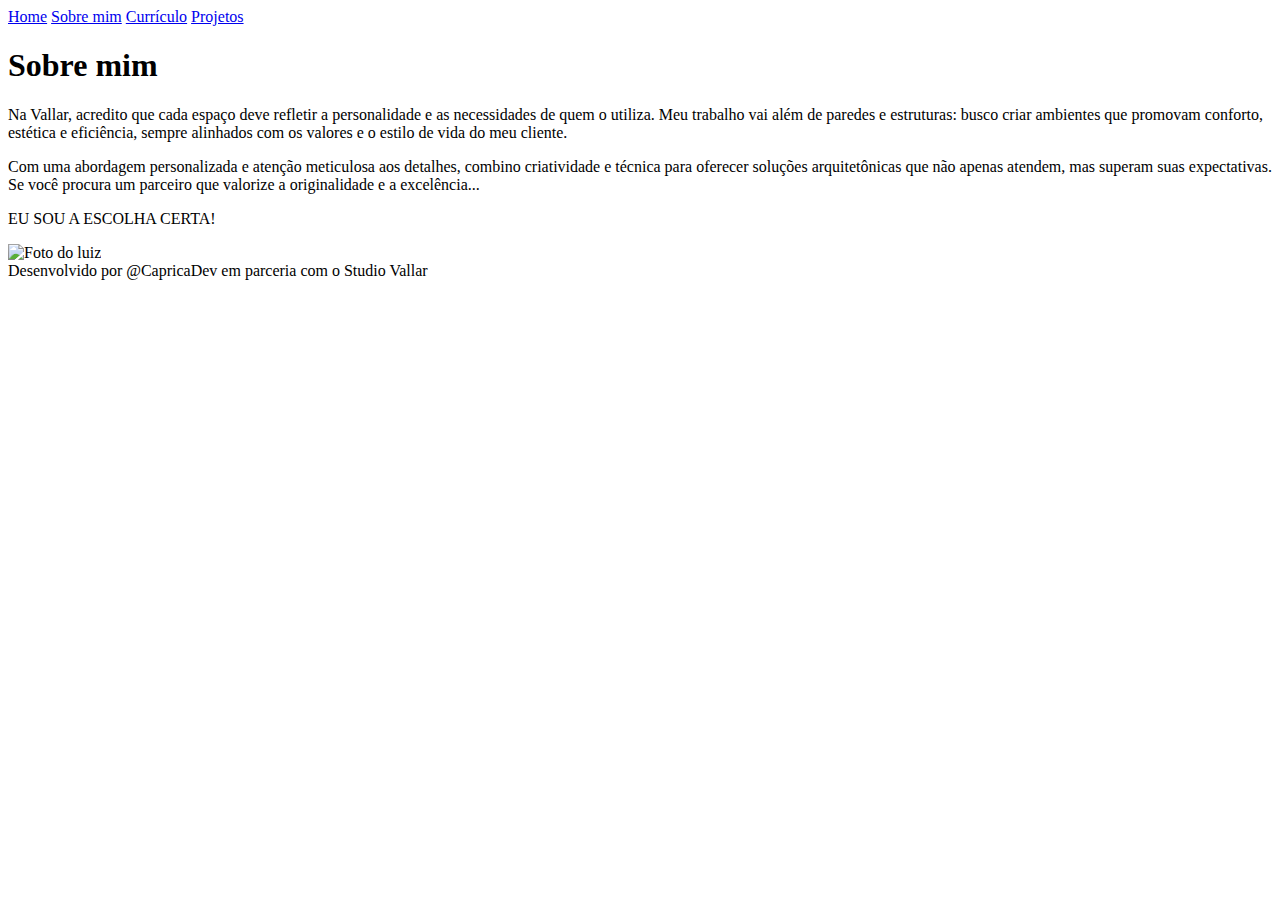
==== About-Luiz.html @ b5098021 "Upload do arquivo raiz" ====
<!DOCTYPE html>
<html lang="pt-br">
<head>
    <meta charset="UTF-8">
    <meta name="viewport" content="width=device-width, initial-scale=1.0">
    <title>Sobre mim</title>
    <link rel="stylesheet" href="./Estilo/estiloluiz.css">
</head>
<body>
    <header class="cabbecalho">
        <nav class="cabecalho__menu">
            <a class="cabecalho__menu__link" href="CurriculoLuiz.html">Home</a>
            <a class="cabecalho__menu__link" href="About-Luiz.html">Sobre mim</a>
            <a class="cabecalho__menu__link" href="curriculo.html">Currículo</a>
            <a class="cabecalho__menu__link" href="projetos.html">Projetos</a>
        </nav>
    </header>
    <main class="apresentacao">
        <section class="apresentacao__conteudo">
            <h1 class="apresentacao__conteudo__titulo">Sobre mim</h1>
                <p class="apresentacao__conteudo__texto">
                Na Vallar, acredito que cada espaço deve refletir a personalidade e as necessidades de quem o utiliza. 
                Meu trabalho vai além de paredes e estruturas: busco criar ambientes que promovam conforto, estética e 
                eficiência, sempre alinhados com os valores e o estilo de vida do meu cliente.
                </p>
                <p class="apresentacao__conteudo__texto">
                Com uma abordagem personalizada e atenção meticulosa aos detalhes, combino criatividade e técnica para 
                oferecer soluções arquitetônicas que não apenas atendem, mas superam suas expectativas. Se você procura 
                um parceiro que valorize a originalidade e a excelência...
                </p>
                <p class="frase__efeito">
                EU SOU A ESCOLHA CERTA!
                </p>
        </section>
        <img class="apresentacao__imagem" src="./assets/fotomodelo.jpeg" class="foto-cliente" alt="Foto do luiz" alt="Foto do Luiz">
    </main>
    <footer class="rodape">
        <h11>Desenvolvido por @CapricaDev em parceria com o Studio Vallar</h11>
    </footer>
</body>
</html>
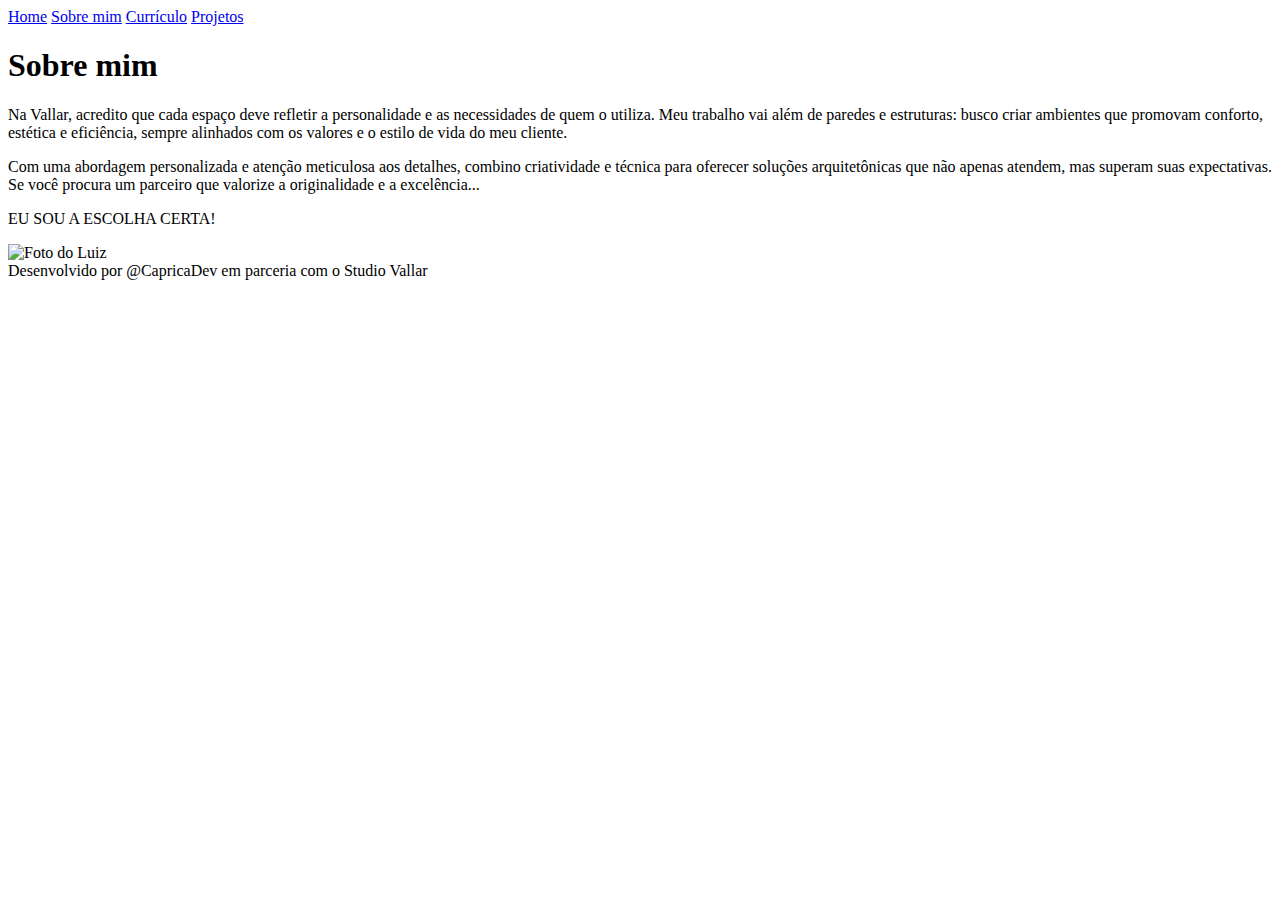
==== commit 5c143318: "Add files via upload" ====
--- a/About-Luiz.html
+++ b/About-Luiz.html
@@ -4,7 +4,7 @@
     <meta charset="UTF-8">
     <meta name="viewport" content="width=device-width, initial-scale=1.0">
     <title>Sobre mim</title>
-    <link rel="stylesheet" href="./Estilo/estiloluiz.css">
+    <link rel="stylesheet" href="/Estilo/estiloluiz.css">
 </head>
 <body>
     <header class="cabbecalho">
@@ -32,7 +32,7 @@
                 EU SOU A ESCOLHA CERTA!
                 </p>
         </section>
-        <img class="apresentacao__imagem" src="./assets/fotomodelo.jpeg" class="foto-cliente" alt="Foto do luiz" alt="Foto do Luiz">
+        <img class="apresentacao__imagem" src="/assets/fotomodelo.jpeg" class="foto-cliente" alt="Foto do Luiz">
     </main>
     <footer class="rodape">
         <h11>Desenvolvido por @CapricaDev em parceria com o Studio Vallar</h11>
